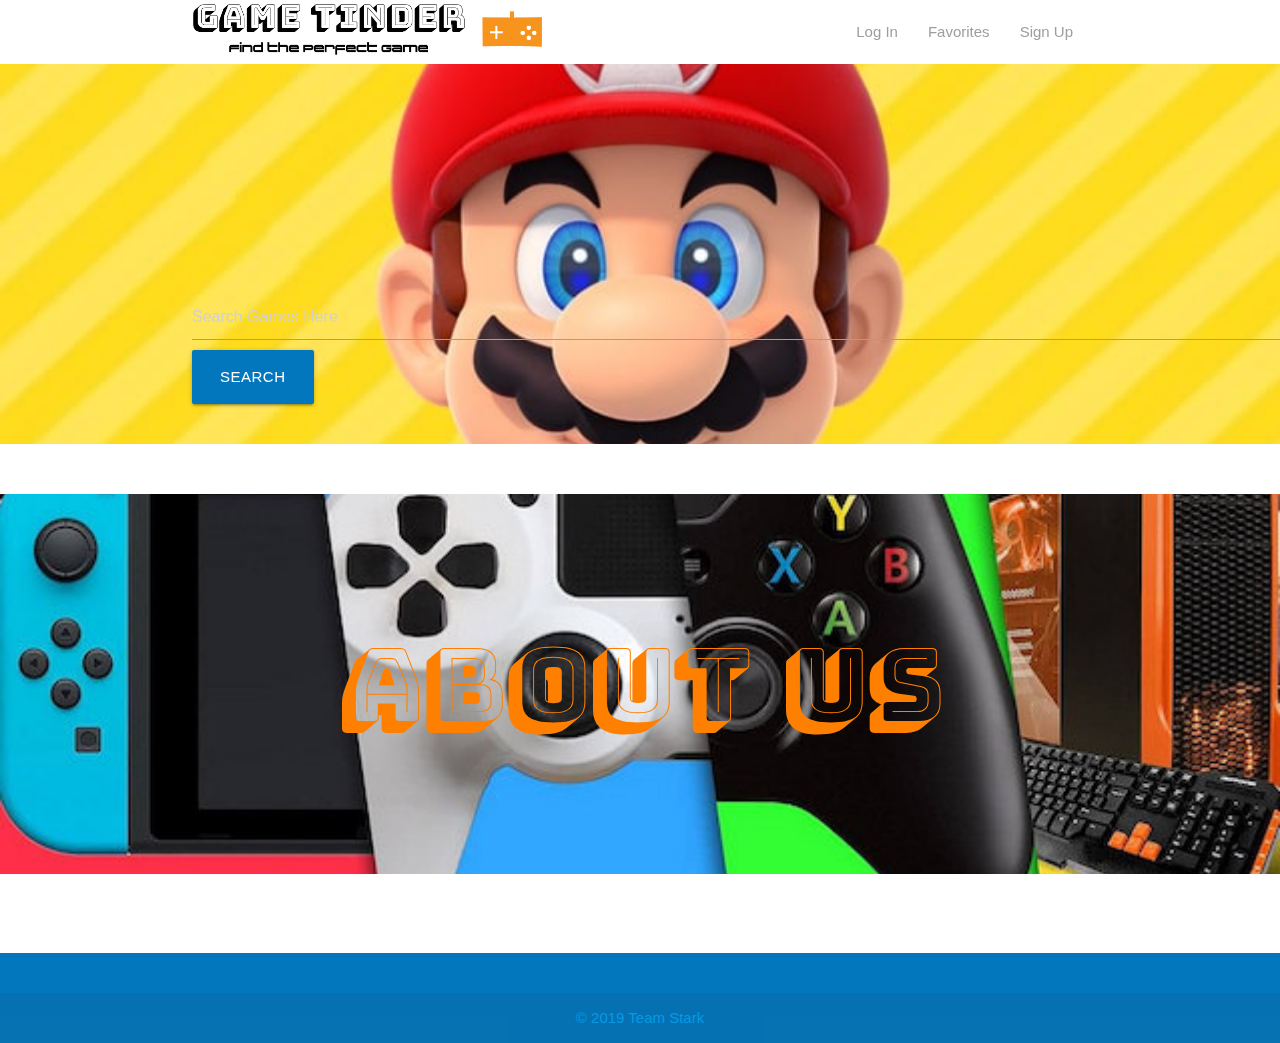
==== index.html @ 9829b40f "fixed searchbar for different screen sizes" ====
<!DOCTYPE html>
<html lang="en">

<head>
  <meta charset="UTF-8" />
  <meta name="viewport" content="width=device-width, initial-scale=1.0" />
  <meta http-equiv="X-UA-Compatible" content="ie=edge" />
  <!-- bootstrap -->
  <!-- <link rel="stylesheet" href="https://stackpath.bootstrapcdn.com/bootstrap/4.3.1/css/bootstrap.min.css" integrity="sha384-ggOyR0iXCbMQv3Xipma34MD+dH/1fQ784/j6cY/iJTQUOhcWr7x9JvoRxT2MZw1T" crossorigin="anonymous"/> -->

  <!-- <script src="https://cdnjs.cloudflare.com/ajax/libs/popper.js/1.14.7/umd/popper.min.js"></script> -->
  <!-- <script src="https://stackpath.bootstrapcdn.com/bootstrap/4.3.1/js/bootstrap.min.js" integrity="sha384-JjSmVgyd0p3pXB1rRibZUAYoIIy6OrQ6VrjIEaFf/nJGzIxFDsf4x0xIM+B07jRM" crossorigin="anonymous"></script> -->

  <!--materialize css  -->
  <link href="https://fonts.googleapis.com/icon?family=Material+Icons" rel="stylesheet" />
  <link href="assets/css/materialize.css" type="text/css" rel="stylesheet" media="screen,projection" />

  <!--Font-->
  <link href="https://fonts.googleapis.com/css?family=Bungee+Shade" rel="stylesheet" />
  <!--App CSS-->
  <link href="assets/css/style.css" type="text/css" rel="stylesheet" media="screen,projection" />

  <title>Game Tinder</title>
</head>

<body>
  <!--Nav bar-->
  <nav class="z-depth-0 white" role="navigation">
    <div class="nav-wrapper container">
      <a id="logo-container" href="#" class="brand-logo"><img src="assets/Images/GameTinderLogo.png"
          style="width: 350px;" /></a>
      <!--Nav links -->
      <ul class="right hide-on-med-and-down">
        <li class="logged-out">
          <a href="#" class="grey-text modal-trigger" data-target="modal-login">Log In</a>
        </li>
        <li>
          <a href="#" class="grey-text modal-trigger" data-target="modal-favorites">Favorites</a>
        </li>
        <li class="logged-out">
          <a href="#" class="grey-text modal-trigger" data-target="modal-signup">Sign Up</a>
        </li>
        <li class="logged-in hide">
          <a href="#" class="grey-text logout" id="logout">Log Out</a>
        </li>
      </ul>
      <!--Side Nav links-->
      <ul id="nav-mobile" class="sidenav">
        <li class="logged-out">
          <a href="#" class="grey-text modal-trigger" data-target="modal-login">Log In</a>
        </li>
        <li>
          <a href="#" class="grey-text modal-trigger" data-target="modal-favorites">Favorites</a>
        </li>
        <li class="logged-out">
          <a href="#" class="grey-text modal-trigger" data-target="modal-signup">Sign Up</a>
        </li>
        <li class="logged-in hide">
          <a href="#" class="grey-text logout" id="logout">Log Out</a>
        </li>
      </ul>
      <a href="#" data-target="nav-mobile" class="sidenav-trigger"><i class="material-icons">menu</i></a>
    </div>
  </nav>

  <div id="index-banner" class="parallax-container">
    <div class="section no-pad-bot">
      <div class="container">
        <br /><br />
        <div class="row center"></div>
        <input type="text" class="col s6 form-control" id="search" placeholder="Search Games Here" />
        <div class="row">
          <a href="http://materializecss.com/getting-started.html" id="searchbutton"
            class="btn-large waves-effect waves-0277bd light-blue darken-3">Search</a>
        </div>
        <br /><br />
      </div>
    </div>
    <div class="parallax">
      <img src="assets/Images/mario1.jpg" alt="Mario" />
    </div>
  </div>

  <div class="container">
    <div class="section">
      <!--   Icon Section   -->
      <div class="row" id="appear-here"></div>
    </div>
  </div>

  <div class="parallax-container valign-wrapper">
    <div class="section no-pad-bot">
      <div class="container">
        <div class="row center">
          <h5 class="header col s12 light" id="about">
            About Us
          </h5>
        </div>
      </div>
    </div>
    <div class="parallax">
      <img src="assets/Images/gaming.jpg" alt="controller" />
    </div>
  </div>
  <div class="container">
    <div class="section">
      <div class="row">
        <div class="col s12 center">
          <h3><i class="mdi-content-send brown-text"></i></h3>
          <p class="left-align light" id="youtube-appear-here"></p>
        </div>
      </div>
    </div>
  </div>

  <!--Sign Up Modal-->
  <div id="modal-signup" class="modal">
    <div class="modal-content">
      <h4 class="light-blue-text barken-3 center">Sign Up</h4>
      <br />
      <form id="signup-form">
        <div class="input-field col s12">
          <i class="light-blue-text darken-3 material-icons prefix">email</i>
          <input class="validate" id="sign-email" type="email" required />
          <label for="signup-email">Email</label>
          <span class="helper-text" data-error="Please enter a valid email" data-success="Looks great!"></span>
        </div>
        <div class="input-field col s12">
          <i class="light-blue-text darken-3 material-icons prefix">lock</i>
          <input class="validate" id="sign-password" type="password" required />
          <label for="signup-password">Choose Password</label>
          <span class="helper-text" data-error="You must enter a password" data-success="You are ready to go!"></span>
        </div>
        <br />
        <button class="btn btn-large light-blue darken-3 z-depth-0 center">
          Sign up
        </button>
      </form>
    </div>
  </div>

  <!---Login Modal-->
  <div id="modal-login" class="modal">
    <div class="modal-content">
      <h4 class="light-blue-text darken-3 center">Log In</h4>
      <br />
      <form id="login-form">
        <div class="input-field col s12">
          <i class="light-blue-text darken-3 material-icons prefix">email</i>
          <input id="login-email" type="email" class="validate" />
          <label for="login-email">Email</label>
        </div>
        <div class="input-field col s12">
          <i class="light-blue-text darken-3 material-icons prefix">lock</i>
          <input id="login-password" type="password" class="validate" />
          <label for="login-password">Password</label>
        </div>
        <button class="btn btn-large light-blue darken-3 z-depth-0 center">
          Login
        </button>
      </form>
    </div>
  </div>

  <!---Game Modal-->
  <div id="game" class="modal">
    <div class="panel-header">
      <h4 class="light-blue-text center" id="game-modal-header"></h4>
    </div>
    <div class="modal-content">
      <div class="row">
        <div class="col s6">
          <img class="card-image" id="game-image" src="" alt="" />
          <a class="light-blue waves-effect waves-light btn btn-large" id="favorite-button"><i
              class="material-icons">favorite_border</i>Favorite</a>
          <p id="game-description"></p>
          <br />
        </div>
        <div class="col s6">
          <div class="vids" id="youtube-list"></div>
        </div>
      </div>
    </div>
    <div class="modal-footer">
      <a class="light-blue waves-effect waves-light btn btn-large modal-close">Close</a>
    </div>
  </div>

  <footer class="page-footer 0277bd light-blue darken-3">
    <div class="container">
      <div class="row"></div>
    </div>
    <div class="footer-copyright">
      <div class="container">
        <a class="gray-text text-lighten-3" href="About Page Link">© 2019 Team Stark</a>
      </div>
    </div>
  </footer>

  <!-- Firebase  -->
  <script src="https://www.gstatic.com/firebasejs/5.9.2/firebase.js"></script>
  <!-- jquery js -->
  <script src="https://ajax.googleapis.com/ajax/libs/jquery/3.3.1/jquery.min.js"></script>
  <!-- Materialize js -->
  <script src="assets/javascript/init.js"></script>
  <script src="assets/javascript/materialize.min.js"></script>
  <script src="assets/javascript/materialize.js"></script>
  <!-- Firebase init -->
  <script src="./assets/javascript/firebasejs.js"></script>
  <!-- Auth js -->
  <script src="./assets/javascript/auth.js"></script>
  <!-- Giantbomb API -->
  <script src="./assets/javascript/databaseapi.js"></script>
  <!-- YouTube API -->
  <script src="https://apis.google.com/js/api.js"></script>
  <!-- YouTube js -->
  <script src="./assets/javascript/youtubeapi.js"></script>
  <!-- Index js -->
  <script src="./assets/javascript/index.js"></script>
</body>

</html>
---- assets/css/style.css ----
/* Custom Stylesheet */
/**
 * Use this file to override Materialize files so you can update
 * the core Materialize files in the future
 *
 * Made By MaterializeCSS.com
 */
nav ul a,
nav .brand-logo {
  color: #444;
}

p {
  line-height: 2rem;
}

button {
  width: 100%;
}

footer.page-footer {
  bottom: 0;
  width: 100%;
  margin: 0;
}

.card-image{
  height: auto;
  width: 100%;
 }
#favorite-button {
  width: 100%;
  align-items: center;
}

.card-panel{
  height: 300px;
  margin: 5px;
  /*overflow: scroll;*/
}
 
 .hide {
   display: none !important;
 }

.sidenav-trigger {
  color: black;
}

.parallax-container {
  min-height: 380px;
  line-height: 0;
  height: auto;
  color: rgba(255,255,255,.9);
}
  .parallax-container .section {
    width: 100%;
  }

.icon-block {
  padding: 0 10px;
}
.icon-block .material-icons {
  font-size: inherit;
}



/* label color
.input-field label {
  color: #000;
}
/* label focus color */
/* .input-field input[type=text]:focus + label {
  color: #000;
} */
/* label underline focus color */
/* .input :focus {
  border-bottom: 1px solid #FF8000;
  box-shadow: 0 1px 0 0 #FF8000;
} */
/* valid color */
/* .input-field input[type=text].valid {
  border-bottom: 1px solid #000;
  box-shadow: 0 1px 0 0 #000;
} */
/* invalid color */
/* .input-field input[type=text].invalid {
  border-bottom: 1px solid #000;
  box-shadow: 0 1px 0 0 #000;
} */
/* icon prefix focus color */
/* .input-field .prefix.active {
  color: #000;
} */

.footer-copyright {
  text-align: center;
  }

#game-modal-header {
  padding: 10px 0;
  /* background-color: #FF8000; */
}

#search {
  color: black;
  position: absolute;
  bottom: 104px;
  top: auto;
  margin: auto;
}

#searchbutton {
  position: absolute;
  bottom: 40px;

}

#about {
  font-family: 'Bungee Shade', cursive;
  color: #FF8000 ;
  font-size: 100px;
}

#favoritestext {
  font-family: 'Bungee Shade', cursive;
  color: #FF8000;
  font-size: 100px;
}

@media only screen and (max-width : 992px) {
  .parallax-container .section #search {
    position: absolute;
    top: 40%;
  }
  #index-banner .section #search {
    top: 10%;
  }
}

@media only screen and (max-width : 600px) {
  #index-banner .section{
    top: 0;
  }
  
  #search {
  top: 250px;
  margin: auto;
  top: auto;
  bottom: -84px;
  }

}
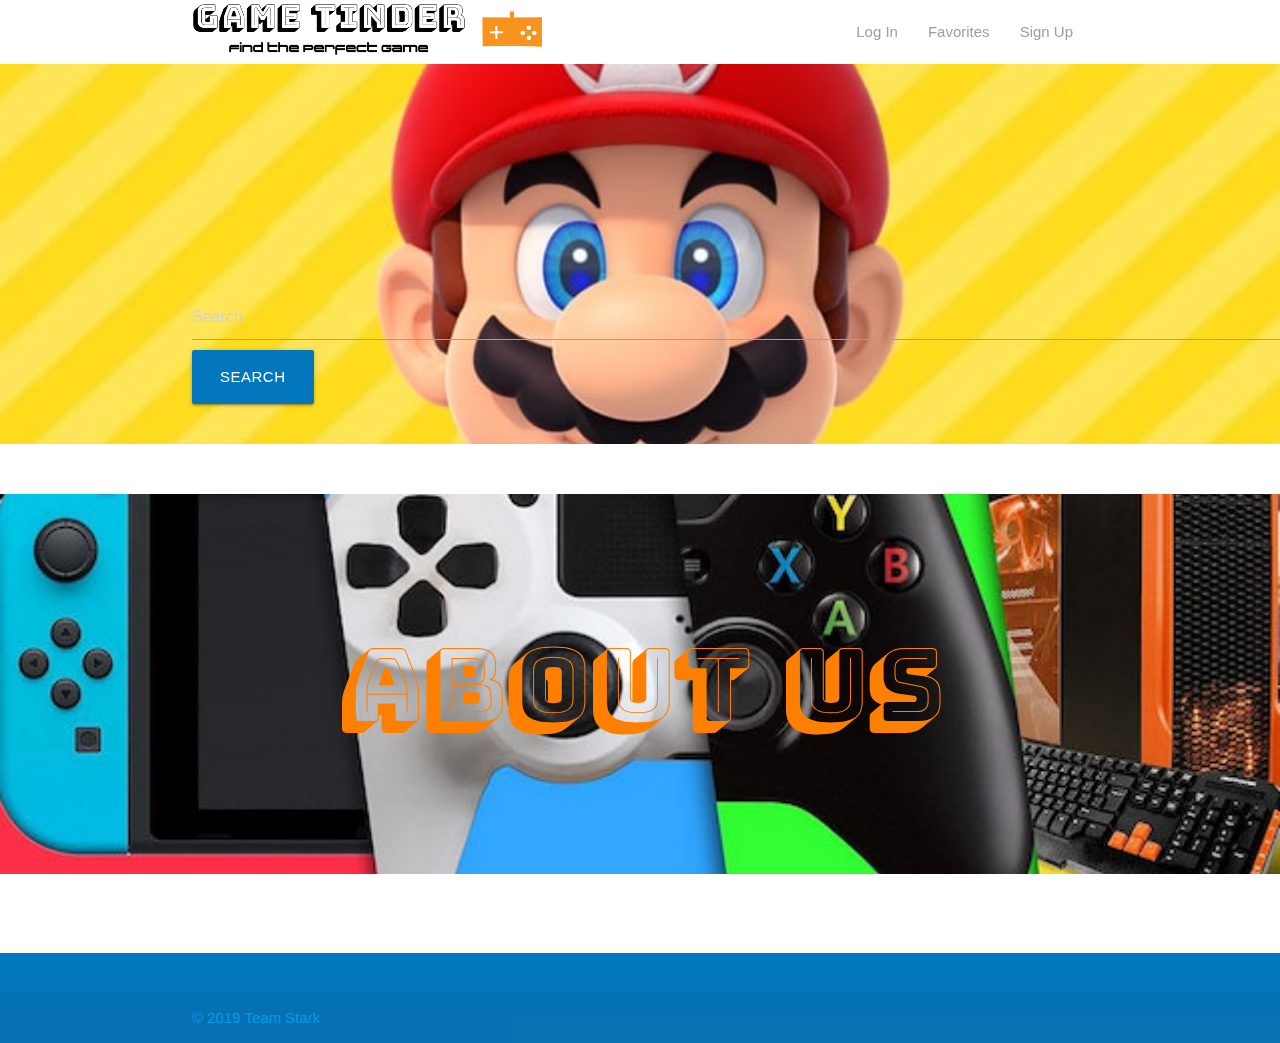
==== commit 7447c71a: "added and deleted some css" ====
--- a/index.html
+++ b/index.html
@@ -5,12 +5,7 @@
   <meta charset="UTF-8" />
   <meta name="viewport" content="width=device-width, initial-scale=1.0" />
   <meta http-equiv="X-UA-Compatible" content="ie=edge" />
-  <!-- bootstrap -->
-  <!-- <link rel="stylesheet" href="https://stackpath.bootstrapcdn.com/bootstrap/4.3.1/css/bootstrap.min.css" integrity="sha384-ggOyR0iXCbMQv3Xipma34MD+dH/1fQ784/j6cY/iJTQUOhcWr7x9JvoRxT2MZw1T" crossorigin="anonymous"/> -->
-
-  <!-- <script src="https://cdnjs.cloudflare.com/ajax/libs/popper.js/1.14.7/umd/popper.min.js"></script> -->
-  <!-- <script src="https://stackpath.bootstrapcdn.com/bootstrap/4.3.1/js/bootstrap.min.js" integrity="sha384-JjSmVgyd0p3pXB1rRibZUAYoIIy6OrQ6VrjIEaFf/nJGzIxFDsf4x0xIM+B07jRM" crossorigin="anonymous"></script> -->
-
+  
   <!--materialize css  -->
   <link href="https://fonts.googleapis.com/icon?family=Material+Icons" rel="stylesheet" />
   <link href="assets/css/materialize.css" type="text/css" rel="stylesheet" media="screen,projection" />
@@ -68,7 +63,7 @@
       <div class="container">
         <br /><br />
         <div class="row center"></div>
-        <input type="text" class="col s6 form-control" id="search" placeholder="Search Games Here" />
+        <input type="text" class="col s4 form-control" id="search" placeholder="Search" />
         <div class="row">
           <a href="http://materializecss.com/getting-started.html" id="searchbutton"
             class="btn-large waves-effect waves-0277bd light-blue darken-3">Search</a>
@@ -150,7 +145,7 @@
           <input id="login-email" type="email" class="validate" />
           <label for="login-email">Email</label>
         </div>
-        <div class="input-field col s12">
+        <div class="input-field col offset-s6">
           <i class="light-blue-text darken-3 material-icons prefix">lock</i>
           <input id="login-password" type="password" class="validate" />
           <label for="login-password">Password</label>
--- a/assets/css/style.css
+++ b/assets/css/style.css
@@ -34,8 +34,8 @@
 }
 
 .card-panel{
-  height: 300px;
-  margin: 5px;
+  height: 400px;
+  margin: 10px;
   /*overflow: scroll;*/
 }
  
@@ -66,31 +66,31 @@
 
 
 
-/* label color
+ /*label color
 .input-field label {
   color: #000;
 }
 /* label focus color */
-/* .input-field input[type=text]:focus + label {
+ .input-field input[type=text]:focus + label {
   color: #000;
-} */
+} 
 /* label underline focus color */
-/* .input :focus {
+.input :focus {
   border-bottom: 1px solid #FF8000;
   box-shadow: 0 1px 0 0 #FF8000;
-} */
+} 
 /* valid color */
-/* .input-field input[type=text].valid {
+.input-field input[type=text].valid {
   border-bottom: 1px solid #000;
   box-shadow: 0 1px 0 0 #000;
 } */
 /* invalid color */
-/* .input-field input[type=text].invalid {
+.input-field input[type=text].invalid {
   border-bottom: 1px solid #000;
   box-shadow: 0 1px 0 0 #000;
-} */
+}
 /* icon prefix focus color */
-/* .input-field .prefix.active {
+ .input-field .prefix.active {
   color: #000;
 } */
 
@@ -137,6 +137,7 @@
   #index-banner .section #search {
     top: 10%;
   }
+  
 }
 
 @media only screen and (max-width : 600px) {
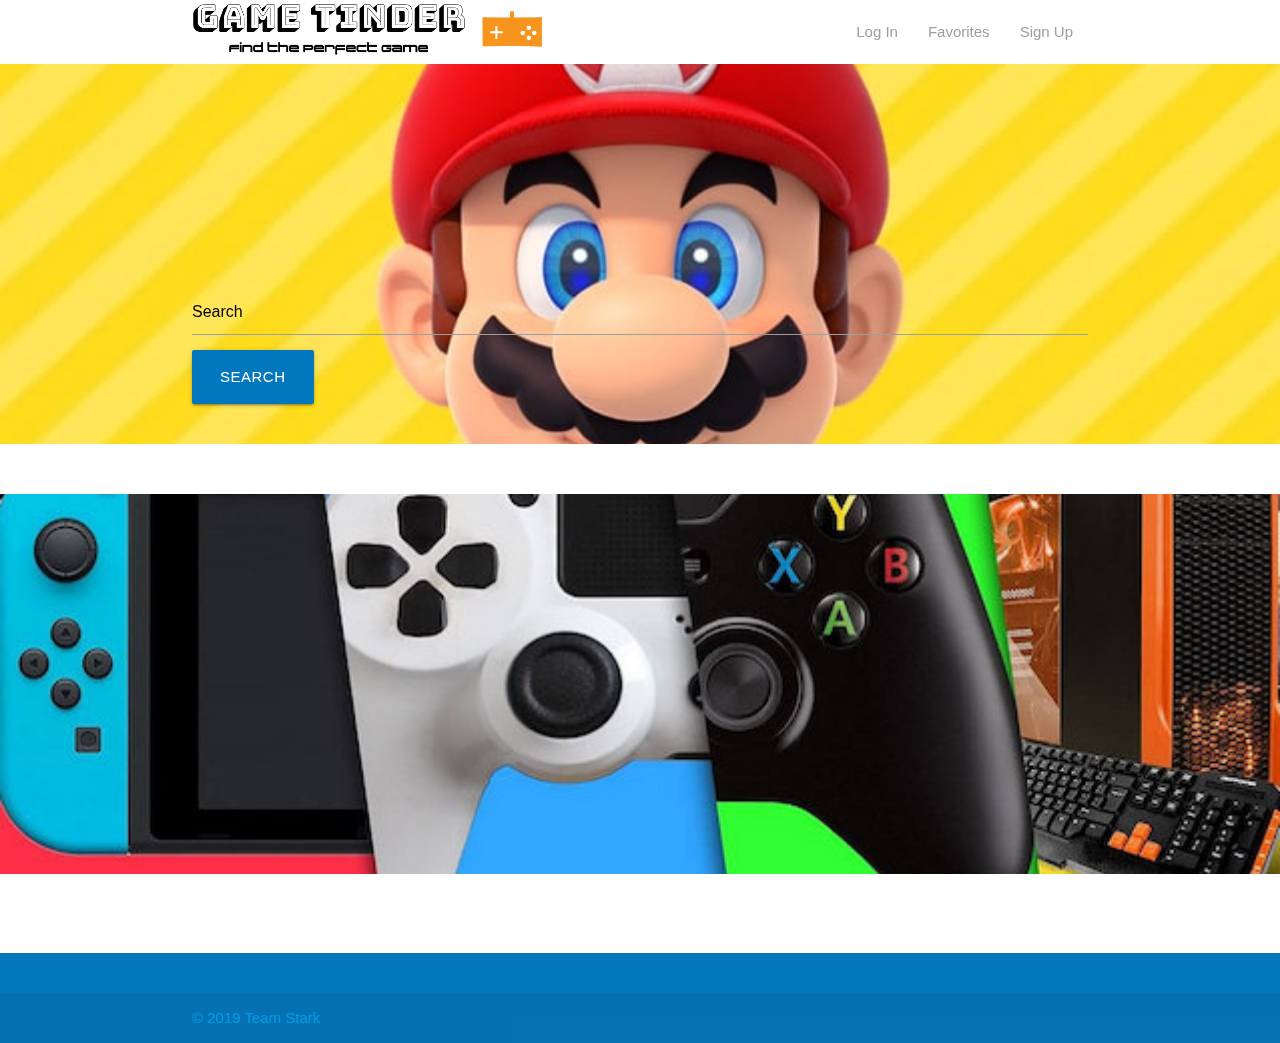
==== commit c3a76d19: "fixed searchbar and made dynamic favorite button" ====
--- a/index.html
+++ b/index.html
@@ -30,7 +30,7 @@
           <a href="#" class="grey-text modal-trigger" data-target="modal-login">Log In</a>
         </li>
         <li>
-          <a href="#" class="grey-text modal-trigger" data-target="modal-favorites">Favorites</a>
+          <a href="favorite.html" class="grey-text modal-trigger" data-target="modal-favorites">Favorites</a>
         </li>
         <li class="logged-out">
           <a href="#" class="grey-text modal-trigger" data-target="modal-signup">Sign Up</a>
@@ -63,7 +63,7 @@
       <div class="container">
         <br /><br />
         <div class="row center"></div>
-        <input type="text" class="col s4 form-control" id="search" placeholder="Search" />
+        <input type="text" class="col s3 form-control" id="searchBar" placeholder="Search" />
         <div class="row">
           <a href="http://materializecss.com/getting-started.html" id="searchbutton"
             class="btn-large waves-effect waves-0277bd light-blue darken-3">Search</a>
@@ -87,9 +87,7 @@
     <div class="section no-pad-bot">
       <div class="container">
         <div class="row center">
-          <h5 class="header col s12 light" id="about">
-            About Us
-          </h5>
+          
         </div>
       </div>
     </div>
--- a/assets/css/style.css
+++ b/assets/css/style.css
@@ -64,9 +64,8 @@
   font-size: inherit;
 }
 
+ /*label color
 
-
- /*label color
 .input-field label {
   color: #000;
 }
@@ -100,15 +99,16 @@
 
 #game-modal-header {
   padding: 10px 0;
+  font-family: 'Bungee Shade', cursive;
   /* background-color: #FF8000; */
 }
 
-#search {
+#searchBar {
   color: black;
-  position: absolute;
+  
   bottom: 104px;
-  top: auto;
-  margin: auto;
+  margin-top: 190px;
+  
 }
 
 #searchbutton {
@@ -129,13 +129,24 @@
   font-size: 100px;
 }
 
+::placeholder { 
+  color: black;
+}
+
 @media only screen and (max-width : 992px) {
-  .parallax-container .section #search {
+  .parallax-container .section #searchBar {
     position: absolute;
     top: 40%;
   }
-  #index-banner .section #search {
+  #index-banner .section  {
     top: 10%;
+  }
+  #searchBar {
+    color: black;
+  
+  bottom: 104px;
+  margin-top: 86px;
+  
   }
   
 }
@@ -145,11 +156,11 @@
     top: 0;
   }
   
-  #search {
+  #searchBar {
   top: 250px;
   margin: auto;
-  top: auto;
-  bottom: -84px;
+  
+  
   }
 
 }
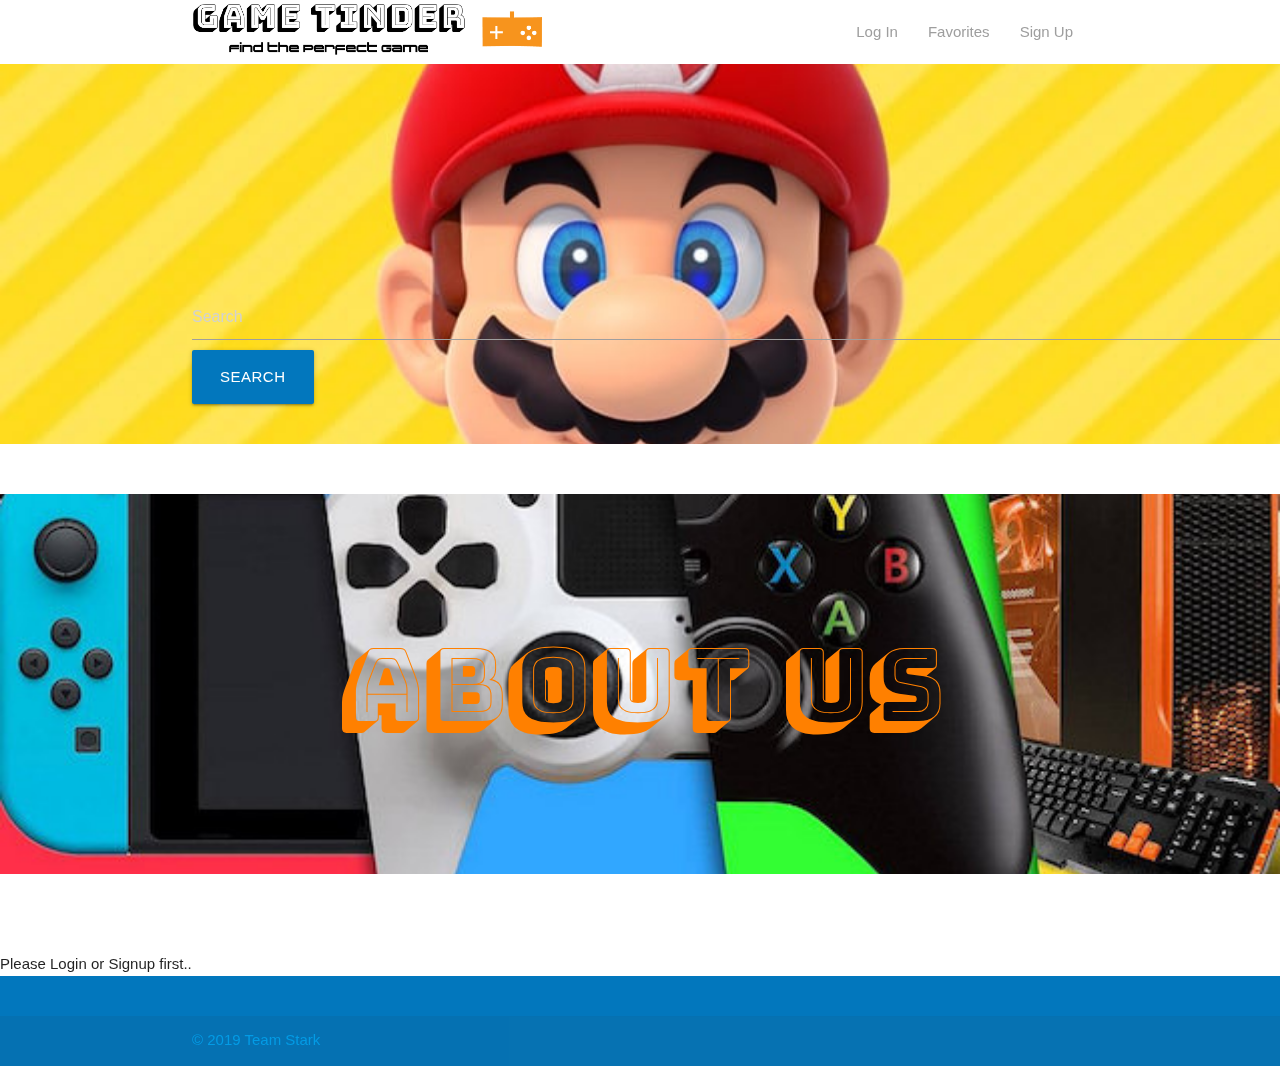
==== commit 3c15032f: "initial commit" ====
--- a/index.html
+++ b/index.html
@@ -30,7 +30,7 @@
           <a href="#" class="grey-text modal-trigger" data-target="modal-login">Log In</a>
         </li>
         <li>
-          <a href="favorite.html" class="grey-text modal-trigger" data-target="modal-favorites">Favorites</a>
+          <a href="./favorite.html" class="grey-text" id="fav-page">Favorites</a>
         </li>
         <li class="logged-out">
           <a href="#" class="grey-text modal-trigger" data-target="modal-signup">Sign Up</a>
@@ -45,7 +45,7 @@
           <a href="#" class="grey-text modal-trigger" data-target="modal-login">Log In</a>
         </li>
         <li>
-          <a href="#" class="grey-text modal-trigger" data-target="modal-favorites">Favorites</a>
+          <a href="./favorite.html" class="grey-text" id="fav-page">Favorites</a>
         </li>
         <li class="logged-out">
           <a href="#" class="grey-text modal-trigger" data-target="modal-signup">Sign Up</a>
@@ -63,7 +63,7 @@
       <div class="container">
         <br /><br />
         <div class="row center"></div>
-        <input type="text" class="col s3 form-control" id="searchBar" placeholder="Search" />
+        <input type="text" class="col s4 form-control" id="search" placeholder="Search" />
         <div class="row">
           <a href="http://materializecss.com/getting-started.html" id="searchbutton"
             class="btn-large waves-effect waves-0277bd light-blue darken-3">Search</a>
@@ -87,7 +87,9 @@
     <div class="section no-pad-bot">
       <div class="container">
         <div class="row center">
-          
+          <h5 class="header col s12 light" id="about">
+            About Us
+          </h5>
         </div>
       </div>
     </div>
@@ -178,6 +180,7 @@
       <a class="light-blue waves-effect waves-light btn btn-large modal-close">Close</a>
     </div>
   </div>
+  <div id="snackbar-login">Please Login or Signup first..</div>
 
   <footer class="page-footer 0277bd light-blue darken-3">
     <div class="container">
--- a/assets/css/style.css
+++ b/assets/css/style.css
@@ -103,12 +103,12 @@
   /* background-color: #FF8000; */
 }
 
-#searchBar {
+#search {
   color: black;
-  
+  position: absolute;
   bottom: 104px;
-  margin-top: 190px;
-  
+  top: auto;
+  margin: auto;
 }
 
 #searchbutton {
@@ -128,25 +128,37 @@
   color: #FF8000;
   font-size: 100px;
 }
+#snackbar {
+  visibility: hidden; /* Hidden by default. Visible on click */
+  min-width: 250px; /* Set a default minimum width */
+  margin-left: -125px; /* Divide value of min-width by 2 */
+  background-color: #333; /* Black background color */
+  color: #fff; /* White text color */
+  text-align: center; /* Centered text */
+  border-radius: 2px; /* Rounded borders */
+  padding: 16px; /* Padding */
+  position: fixed; /* Sit on top of the screen */
+  z-index: 1; /* Add a z-index if needed */
+  left: 50%; /* Center the snackbar */
+  bottom: 30px; /* 30px from the bottom */
+}
 
-::placeholder { 
-  color: black;
+/* Show the snackbar when clicking on a button (class added with JavaScript) */
+#snackbar.show {
+  visibility: visible; /* Show the snackbar */
+  /* Add animation: Take 0.5 seconds to fade in and out the snackbar. 
+  However, delay the fade out process for 2.5 seconds */
+  -webkit-animation: fadein 0.5s, fadeout 0.5s 2.5s;
+  animation: fadein 0.5s, fadeout 0.5s 2.5s;
 }
 
 @media only screen and (max-width : 992px) {
-  .parallax-container .section #searchBar {
+  .parallax-container .section #search {
     position: absolute;
     top: 40%;
   }
-  #index-banner .section  {
+  #index-banner .section #search {
     top: 10%;
-  }
-  #searchBar {
-    color: black;
-  
-  bottom: 104px;
-  margin-top: 86px;
-  
   }
   
 }
@@ -156,12 +168,32 @@
     top: 0;
   }
   
-  #searchBar {
+  #search {
   top: 250px;
   margin: auto;
-  
-  
+  top: auto;
+  bottom: -84px;
   }
 
 }
 
+/* Animations to fade the snackbar in and out */
+@-webkit-keyframes fadein {
+  from {bottom: 0; opacity: 0;} 
+  to {bottom: 30px; opacity: 1;}
+}
+
+@keyframes fadein {
+  from {bottom: 0; opacity: 0;}
+  to {bottom: 30px; opacity: 1;}
+}
+
+@-webkit-keyframes fadeout {
+  from {bottom: 30px; opacity: 1;} 
+  to {bottom: 0; opacity: 0;}
+}
+
+@keyframes fadeout {
+  from {bottom: 30px; opacity: 1;}
+  to {bottom: 0; opacity: 0;}
+}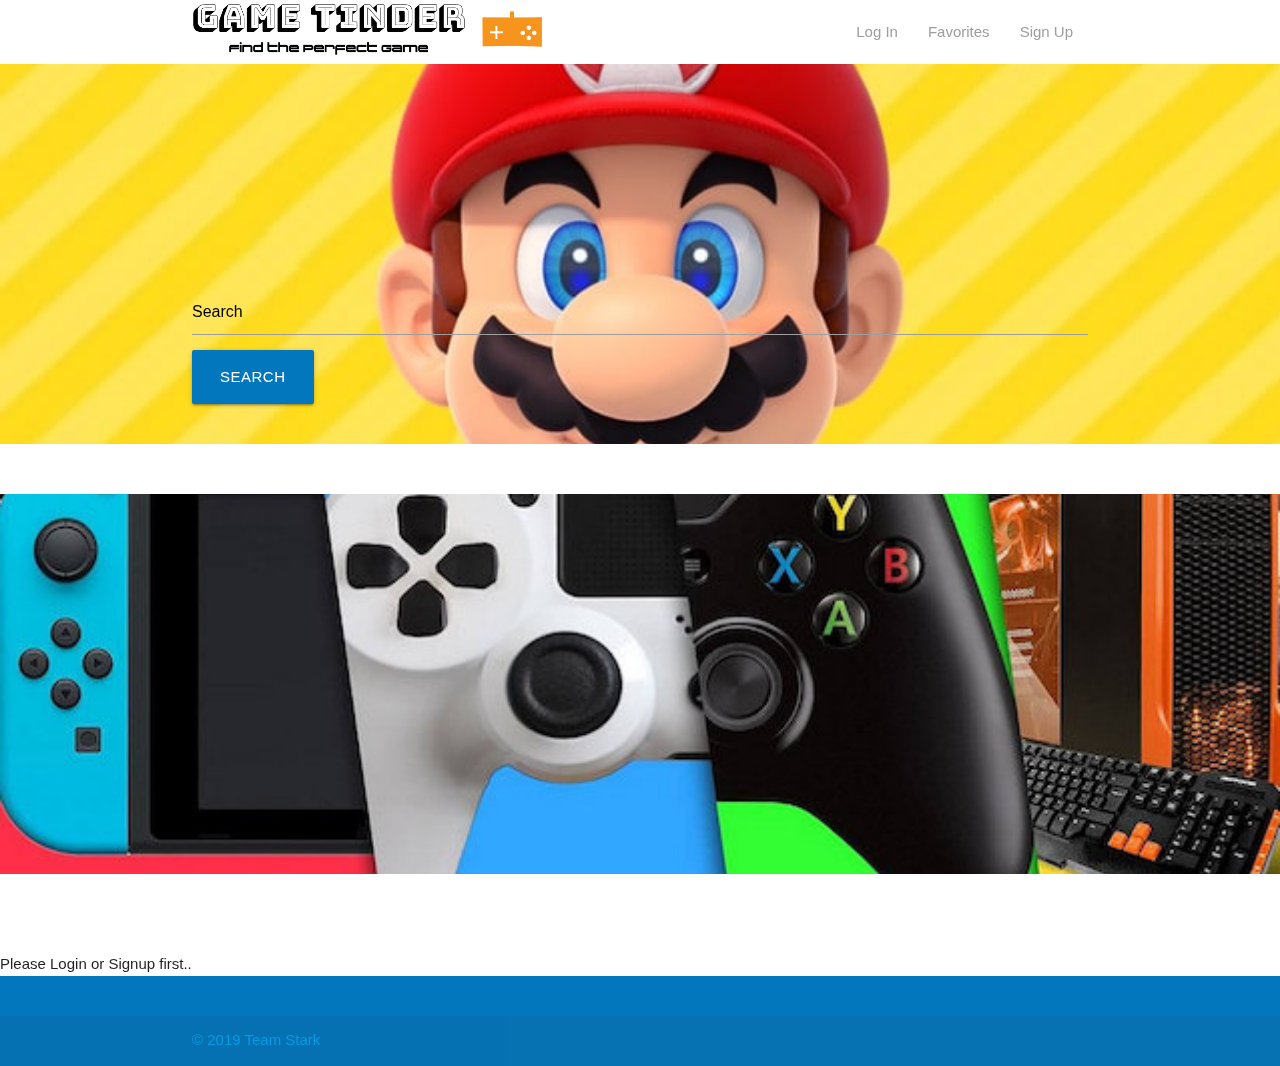
==== commit 59dd97fc: "Merge branch 'master' into display-user-favorites" ====
--- a/index.html
+++ b/index.html
@@ -63,7 +63,7 @@
       <div class="container">
         <br /><br />
         <div class="row center"></div>
-        <input type="text" class="col s4 form-control" id="search" placeholder="Search" />
+        <input type="text" class="col s3 form-control" id="searchBar" placeholder="Search" />
         <div class="row">
           <a href="http://materializecss.com/getting-started.html" id="searchbutton"
             class="btn-large waves-effect waves-0277bd light-blue darken-3">Search</a>
@@ -87,9 +87,7 @@
     <div class="section no-pad-bot">
       <div class="container">
         <div class="row center">
-          <h5 class="header col s12 light" id="about">
-            About Us
-          </h5>
+          
         </div>
       </div>
     </div>
--- a/assets/css/style.css
+++ b/assets/css/style.css
@@ -103,12 +103,12 @@
   /* background-color: #FF8000; */
 }
 
-#search {
+#searchBar {
   color: black;
-  position: absolute;
+  
   bottom: 104px;
-  top: auto;
-  margin: auto;
+  margin-top: 190px;
+  
 }
 
 #searchbutton {
@@ -152,13 +152,24 @@
   animation: fadein 0.5s, fadeout 0.5s 2.5s;
 }
 
+::placeholder { 
+  color: black;
+}
+
 @media only screen and (max-width : 992px) {
-  .parallax-container .section #search {
+  .parallax-container .section #searchBar {
     position: absolute;
     top: 40%;
   }
-  #index-banner .section #search {
+  #index-banner .section  {
     top: 10%;
+  }
+  #searchBar {
+    color: black;
+  
+  bottom: 104px;
+  margin-top: 86px;
+  
   }
   
 }
@@ -168,11 +179,11 @@
     top: 0;
   }
   
-  #search {
+  #searchBar {
   top: 250px;
   margin: auto;
-  top: auto;
-  bottom: -84px;
+  
+  
   }
 
 }
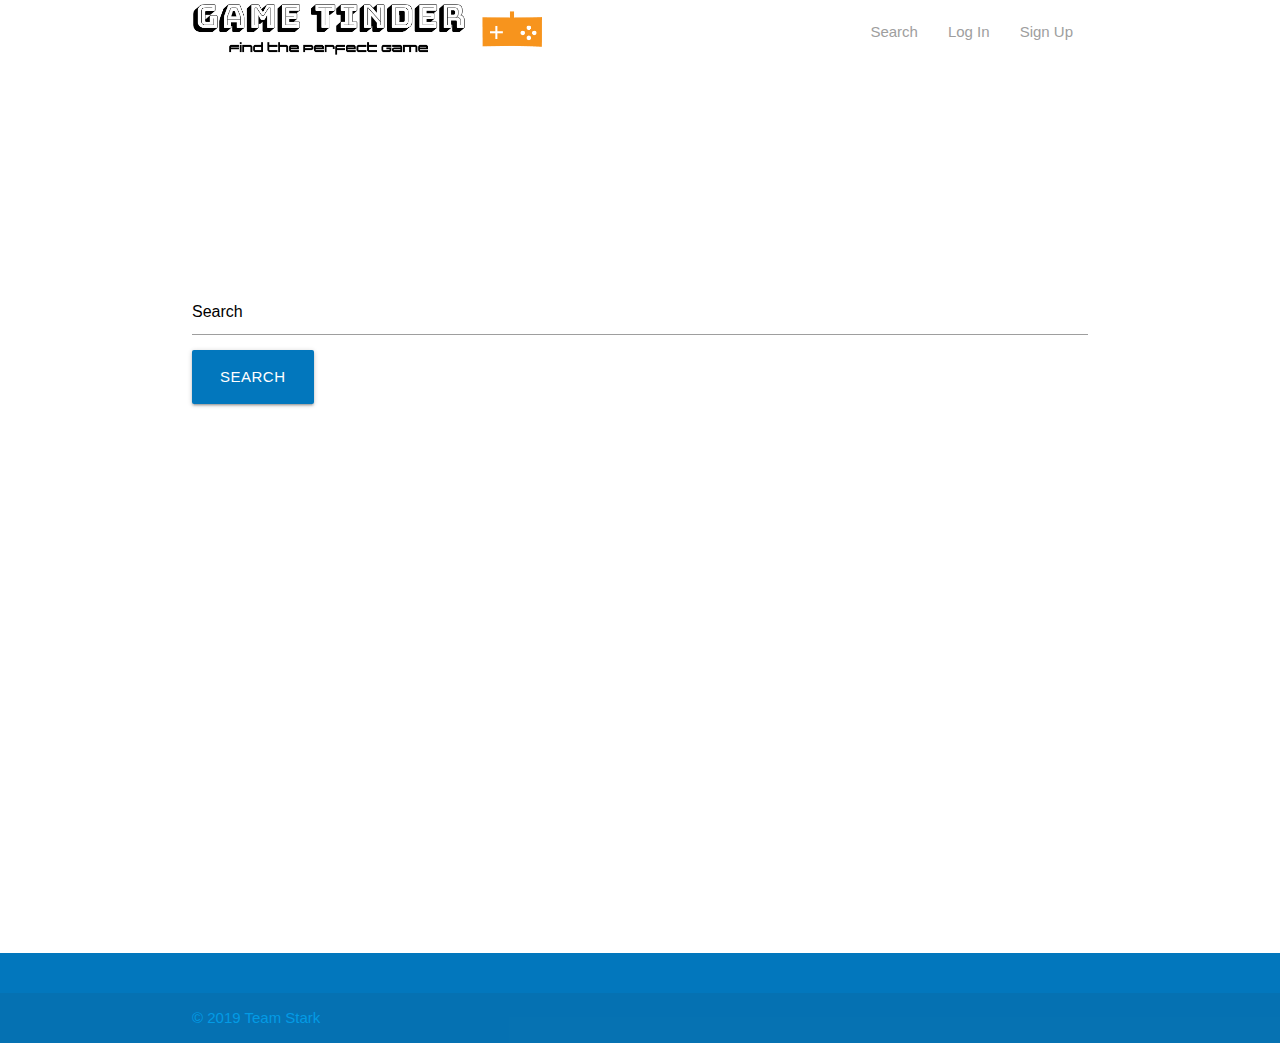
==== commit 9da2004f: "Linked favs to search and kept user id" ====
--- a/index.html
+++ b/index.html
@@ -5,7 +5,7 @@
   <meta charset="UTF-8" />
   <meta name="viewport" content="width=device-width, initial-scale=1.0" />
   <meta http-equiv="X-UA-Compatible" content="ie=edge" />
-  
+
   <!--materialize css  -->
   <link href="https://fonts.googleapis.com/icon?family=Material+Icons" rel="stylesheet" />
   <link href="assets/css/materialize.css" type="text/css" rel="stylesheet" media="screen,projection" />
@@ -22,86 +22,122 @@
   <!--Nav bar-->
   <nav class="z-depth-0 white" role="navigation">
     <div class="nav-wrapper container">
-      <a id="logo-container" href="#" class="brand-logo"><img src="assets/Images/GameTinderLogo.png"
-          style="width: 350px;" /></a>
+      <a id="logo-container" class="brand-logo"><img src="assets/Images/GameTinderLogo.png" style="width: 350px;" /></a>
       <!--Nav links -->
       <ul class="right hide-on-med-and-down">
-        <li class="logged-out">
-          <a href="#" class="grey-text modal-trigger" data-target="modal-login">Log In</a>
-        </li>
         <li>
-          <a href="./favorite.html" class="grey-text" id="fav-page">Favorites</a>
-        </li>
-        <li class="logged-out">
-          <a href="#" class="grey-text modal-trigger" data-target="modal-signup">Sign Up</a>
-        </li>
-        <li class="logged-in hide">
-          <a href="#" class="grey-text logout" id="logout">Log Out</a>
+          <a class="grey-text" id="search-button">Search</a>
+        </li>
+        <li class="logged-out">
+          <a class="grey-text modal-trigger" data-target="modal-login">Log In</a>
+        </li>
+        <li class="logged-in hide">
+          <a class="grey-text" id="fav-page">Favorites</a>
+        </li>
+        <li class="logged-out">
+          <a class="grey-text modal-trigger" data-target="modal-signup">Sign Up</a>
+        </li>
+        <li class="logged-in hide">
+          <a class="grey-text logout" id="logout">Log Out</a>
         </li>
       </ul>
       <!--Side Nav links-->
       <ul id="nav-mobile" class="sidenav">
         <li class="logged-out">
-          <a href="#" class="grey-text modal-trigger" data-target="modal-login">Log In</a>
-        </li>
-        <li>
-          <a href="./favorite.html" class="grey-text" id="fav-page">Favorites</a>
-        </li>
-        <li class="logged-out">
-          <a href="#" class="grey-text modal-trigger" data-target="modal-signup">Sign Up</a>
-        </li>
-        <li class="logged-in hide">
-          <a href="#" class="grey-text logout" id="logout">Log Out</a>
+          <a class="grey-text" id="search-button">Search</a>
+        </li>
+        <li class="logged-out">
+          <a class="grey-text modal-trigger" data-target="modal-login">Log In</a>
+        </li>
+        <li class="logged-in hide">
+          <a class="grey-text" id="fav-page">Favorites</a>
+        </li>
+        <li class="logged-out">
+          <a class="grey-text modal-trigger" data-target="modal-signup">Sign Up</a>
+        </li>
+        <li class="logged-in hide">
+          <a class="grey-text logout" id="logout">Log Out</a>
         </li>
       </ul>
-      <a href="#" data-target="nav-mobile" class="sidenav-trigger"><i class="material-icons">menu</i></a>
+      <a data-target="nav-mobile" class="sidenav-trigger"><i class="material-icons">menu</i></a>
     </div>
   </nav>
-
-  <div id="index-banner" class="parallax-container">
-    <div class="section no-pad-bot">
-      <div class="container">
-        <br /><br />
-        <div class="row center"></div>
-        <input type="text" class="col s3 form-control" id="searchBar" placeholder="Search" />
+  <!-- Search Section -->
+  <div class="search">
+    <div id="index-banner" class="parallax-container">
+      <div class="section no-pad-bot">
+        <div class="container">
+          <br /><br />
+          <div class="row center"></div>
+          <input type="text" class="col s3 form-control" id="searchBar" placeholder="Search" />
+          <div class="row">
+            <a href="http://materializecss.com/getting-started.html" id="searchbutton"
+              class="btn-large waves-effect waves-0277bd light-blue darken-3">Search</a>
+          </div>
+          <br /><br />
+        </div>
+      </div>
+      <div class="parallax">
+        <img src="assets/Images/mario1.jpg" alt="Mario" />
+      </div>
+    </div>
+    <div class="container">
+      <div class="section">
+        <!-- Search Results -->
+        <div class="row" id="appear-here"></div>
+      </div>
+    </div>
+    <div class="parallax-container valign-wrapper">
+      <div class="section no-pad-bot">
+        <div class="container">
+          <div class="row center">
+
+          </div>
+        </div>
+      </div>
+      <div class="parallax">
+        <img src="assets/Images/gaming.jpg" alt="controller" />
+      </div>
+    </div>
+    <div class="container">
+      <div class="section">
         <div class="row">
-          <a href="http://materializecss.com/getting-started.html" id="searchbutton"
-            class="btn-large waves-effect waves-0277bd light-blue darken-3">Search</a>
-        </div>
-        <br /><br />
-      </div>
-    </div>
-    <div class="parallax">
-      <img src="assets/Images/mario1.jpg" alt="Mario" />
-    </div>
-  </div>
-
-  <div class="container">
-    <div class="section">
-      <!--   Icon Section   -->
-      <div class="row" id="appear-here"></div>
-    </div>
-  </div>
-
-  <div class="parallax-container valign-wrapper">
-    <div class="section no-pad-bot">
-      <div class="container">
-        <div class="row center">
-          
-        </div>
-      </div>
-    </div>
-    <div class="parallax">
-      <img src="assets/Images/gaming.jpg" alt="controller" />
-    </div>
-  </div>
-  <div class="container">
-    <div class="section">
-      <div class="row">
-        <div class="col s12 center">
-          <h3><i class="mdi-content-send brown-text"></i></h3>
-          <p class="left-align light" id="youtube-appear-here"></p>
-        </div>
+          <div class="col s12 center">
+            <h3><i class="mdi-content-send brown-text"></i></h3>
+            <p class="left-align light" id="youtube-appear-here"></p>
+          </div>
+        </div>
+      </div>
+    </div>
+  </div>
+  <!--Favorite section -->
+  <div class="favorites hide">
+    <div class="container">
+      <div class="section">
+        <div class="row">
+          <div class="col s12 center">
+            <h3><i class="mdi-content-send brown-text"></i></h3>
+            <h1 id="favoritestext">Favorites<ion-icon name="heart"></ion-icon>
+            </h1>
+          </div>
+        </div>
+      </div>
+    </div>
+    <div id="index-banner" class="parallax-container">
+      <div class="section no-pad-bot">
+        <div class="container">
+          <br /><br />
+          <div class="row right">
+          </div>
+        </div>
+      </div>
+      <div class="parallax">
+        <img src="assets/Images/favorites.jpg" alt="Mario" />
+      </div>
+    </div>
+    <div class="container">
+      <div class="section">
+        <div class="row" id="favs-here"></div>
       </div>
     </div>
   </div>
@@ -164,8 +200,10 @@
       <div class="row">
         <div class="col s6">
           <img class="card-image" id="game-image" src="" alt="" />
-          <a class="light-blue waves-effect waves-light btn btn-large" id="favorite-button"><i
-              class="material-icons">favorite_border</i>Favorite</a>
+          <a class="light-blue waves-effect btn btn-large" id="favorite-button"><i class="material-icons"
+              id="fav-icon">favorite_border</i>Favorite</a>
+          <a class="orange waves-effect btn btn-large hide" id="saved-button"><i class="material-icons"
+              id="fav-icon">favorite</i>Remove Favorite</a>
           <p id="game-description"></p>
           <br />
         </div>
@@ -175,11 +213,13 @@
       </div>
     </div>
     <div class="modal-footer">
-      <a class="light-blue waves-effect waves-light btn btn-large modal-close">Close</a>
-    </div>
-  </div>
-  <div id="snackbar-login">Please Login or Signup first..</div>
-
+      <a class="light-blue waves-effect btn btn-small modal-close">Close</a>
+    </div>
+  </div>
+  <!-- Snack bar -->
+  <div id="snackbar-login"></div>
+
+  <!-- Footer -->
   <footer class="page-footer 0277bd light-blue darken-3">
     <div class="container">
       <div class="row"></div>
@@ -196,7 +236,6 @@
   <!-- jquery js -->
   <script src="https://ajax.googleapis.com/ajax/libs/jquery/3.3.1/jquery.min.js"></script>
   <!-- Materialize js -->
-  <script src="assets/javascript/init.js"></script>
   <script src="assets/javascript/materialize.min.js"></script>
   <script src="assets/javascript/materialize.js"></script>
   <!-- Firebase init -->
--- a/assets/css/style.css
+++ b/assets/css/style.css
@@ -40,7 +40,7 @@
 }
  
  .hide {
-   display: none !important;
+  visibility: hidden;
  }
 
 .sidenav-trigger {
@@ -128,23 +128,23 @@
   color: #FF8000;
   font-size: 100px;
 }
-#snackbar {
+#snackbar-login {
   visibility: hidden; /* Hidden by default. Visible on click */
   min-width: 250px; /* Set a default minimum width */
   margin-left: -125px; /* Divide value of min-width by 2 */
-  background-color: #333; /* Black background color */
+  background-color: #FF8000; /* Black background color */
   color: #fff; /* White text color */
   text-align: center; /* Centered text */
   border-radius: 2px; /* Rounded borders */
   padding: 16px; /* Padding */
   position: fixed; /* Sit on top of the screen */
-  z-index: 1; /* Add a z-index if needed */
+  z-index: 15000; /* Add a z-index if needed */
   left: 50%; /* Center the snackbar */
-  bottom: 30px; /* 30px from the bottom */
+  top: 30px; /* 30px from the bottom */
 }
 
 /* Show the snackbar when clicking on a button (class added with JavaScript) */
-#snackbar.show {
+#snackbar-login.show {
   visibility: visible; /* Show the snackbar */
   /* Add animation: Take 0.5 seconds to fade in and out the snackbar. 
   However, delay the fade out process for 2.5 seconds */
@@ -190,21 +190,21 @@
 
 /* Animations to fade the snackbar in and out */
 @-webkit-keyframes fadein {
-  from {bottom: 0; opacity: 0;} 
-  to {bottom: 30px; opacity: 1;}
+  from {top: 0; opacity: 0;} 
+  to {top: 30px; opacity: 1;}
 }
 
 @keyframes fadein {
-  from {bottom: 0; opacity: 0;}
-  to {bottom: 30px; opacity: 1;}
+  from {top: 0; opacity: 0;}
+  to {top: 30px; opacity: 1;}
 }
 
 @-webkit-keyframes fadeout {
-  from {bottom: 30px; opacity: 1;} 
-  to {bottom: 0; opacity: 0;}
+  from {top: 30px; opacity: 1;} 
+  to {top: 0; opacity: 0;}
 }
 
 @keyframes fadeout {
-  from {bottom: 30px; opacity: 1;}
-  to {bottom: 0; opacity: 0;}
+  from {top: 30px; opacity: 1;}
+  to {top: 0; opacity: 0;}
 }